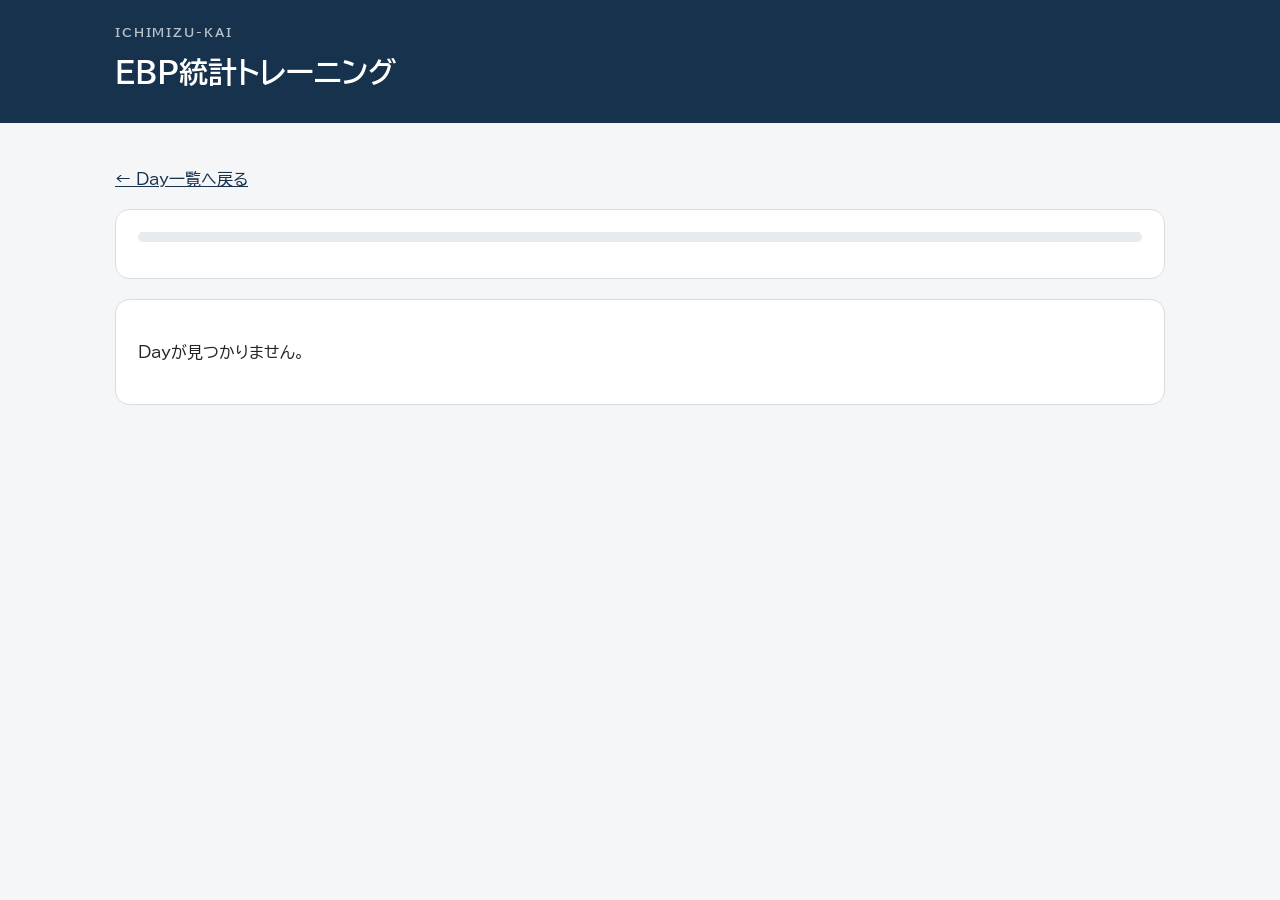
==== day.html @ ff24d5a7 "Add files via upload" ====
<!doctype html>
<html lang="ja">
<head>
  <meta charset="utf-8">
  <meta name="viewport" content="width=device-width,initial-scale=1">
  <meta name="robots" content="noindex,nofollow,noarchive">
  <title>問題を解く｜EBP統計トレーニング</title>
  <link rel="stylesheet" href="css/style.css">
</head>
<body>
<header class="site-header compact-header">
  <div class="container">
    <p class="eyebrow">ICHIMIZU-KAI</p>
    <h1>EBP統計トレーニング</h1>
  </div>
</header>

<main class="container">
  <p><a href="index.html">← Day一覧へ戻る</a></p>
  <section class="panel">
    <div id="dayHeader"></div>
    <div class="progress-bar"><div id="progressFill"></div></div>
    <p id="progressText" class="muted"></p>
  </section>

  <section class="panel" id="questionPanel">
    <div id="questionArea"></div>
  </section>

  <section class="panel hidden" id="resultPanel">
    <div id="resultArea"></div>
  </section>
</main>

<script src="js/day.js"></script>
</body>
</html>
---- css/style.css ----
@import url('https://fonts.googleapis.com/css2?family=BIZ+UDPGothic:wght@400;700&display=swap');
:root{
  --navy:#17324d;
  --ink:#20252a;
  --red:#7a263a;
  --paper:#f5f6f7;
  --line:#d8dde2;
  --white:#fff;
  --muted:#66717d;
  --good:#2f6f44;
  --bad:#8a2430;
  --radius:14px;
}
*{box-sizing:border-box}
body{margin:0;font-family:"BIZ UDPGothic","Yu Gothic",sans-serif;color:var(--ink);background:var(--paper);line-height:1.75}
a{color:var(--navy)}
.container{width:min(1050px,calc(100% - 28px));margin:auto}
.site-header{background:var(--navy);color:white;padding:42px 0 36px}
.compact-header{padding:22px 0}
.site-header h1{margin:.2rem 0;font-size:clamp(2rem,5vw,3.4rem)}
.compact-header h1{font-size:1.8rem}
.eyebrow,.kicker{font-size:.78rem;font-weight:700;letter-spacing:.15em;margin:0;color:var(--red)}
.site-header .eyebrow{color:white;opacity:.7}
.lead{margin:0;opacity:.92}
main{padding:26px 0 52px}
.panel{background:white;border:1px solid var(--line);border-radius:var(--radius);padding:22px;margin-bottom:20px}
.panel.compact{padding-bottom:16px}
h2{margin:.1rem 0 1rem;color:var(--navy)}
h3{color:var(--navy)}
.section-heading{display:flex;justify-content:space-between;gap:16px;align-items:flex-start}
.stats-grid{display:grid;grid-template-columns:repeat(3,1fr);gap:12px}
.stat{border:1px solid var(--line);border-radius:12px;padding:16px;text-align:center}
.stat strong{display:block;font-size:1.7rem;color:var(--navy)}
.stat span{font-size:.85rem;color:var(--muted)}
.day-card{border-top:1px solid var(--line);padding:16px 0}
.day-card:first-child{border-top:0}
.meta{display:flex;gap:8px;flex-wrap:wrap;margin:.4rem 0}
.badge{display:inline-block;border:1px solid var(--line);border-radius:999px;padding:.12rem .55rem;font-size:.78rem}
.status{font-size:.85rem;font-weight:700}
.status.done{color:var(--good)}
.status.progress{color:var(--red)}
.button{display:inline-block;border:0;border-radius:999px;background:var(--navy);color:white;padding:.7rem 1rem;font:inherit;font-weight:700;text-decoration:none;cursor:pointer}
.button.secondary{background:white;color:var(--navy);border:1px solid var(--navy)}
.text-button{border:0;background:none;color:var(--red);text-decoration:underline;cursor:pointer}
.downloads{display:flex;gap:10px;flex-wrap:wrap;margin-top:12px}
.progress-bar{height:10px;background:#e7ebee;border-radius:999px;overflow:hidden}
.progress-bar>div{height:100%;background:var(--navy);width:0}
.muted{color:var(--muted);font-size:.9rem}
.choice-list{display:grid;gap:10px;margin:18px 0}
.choice{border:1px solid var(--line);border-radius:10px;padding:12px;display:flex;gap:10px;align-items:flex-start;cursor:pointer}
.choice:hover{border-color:#8ba0b2}
.choice input{margin-top:.4rem}
.feedback{border-left:4px solid var(--navy);background:#f7f9fa;padding:14px;margin-top:16px}
.feedback.correct{border-color:var(--good)}
.feedback.incorrect{border-color:var(--bad)}
.hidden{display:none!important}
.exercise-note{background:#faf8f2;border:1px solid #e6dfcf;border-radius:10px;padding:14px;margin:12px 0}
.site-footer{padding:20px 0 40px;color:var(--muted);font-size:.9rem}
@media(max-width:700px){
  .stats-grid{grid-template-columns:1fr}
  .section-heading{display:block}
  .container{width:min(100% - 20px,1050px)}
  .panel{padding:17px}
  .button{width:100%;text-align:center}
}
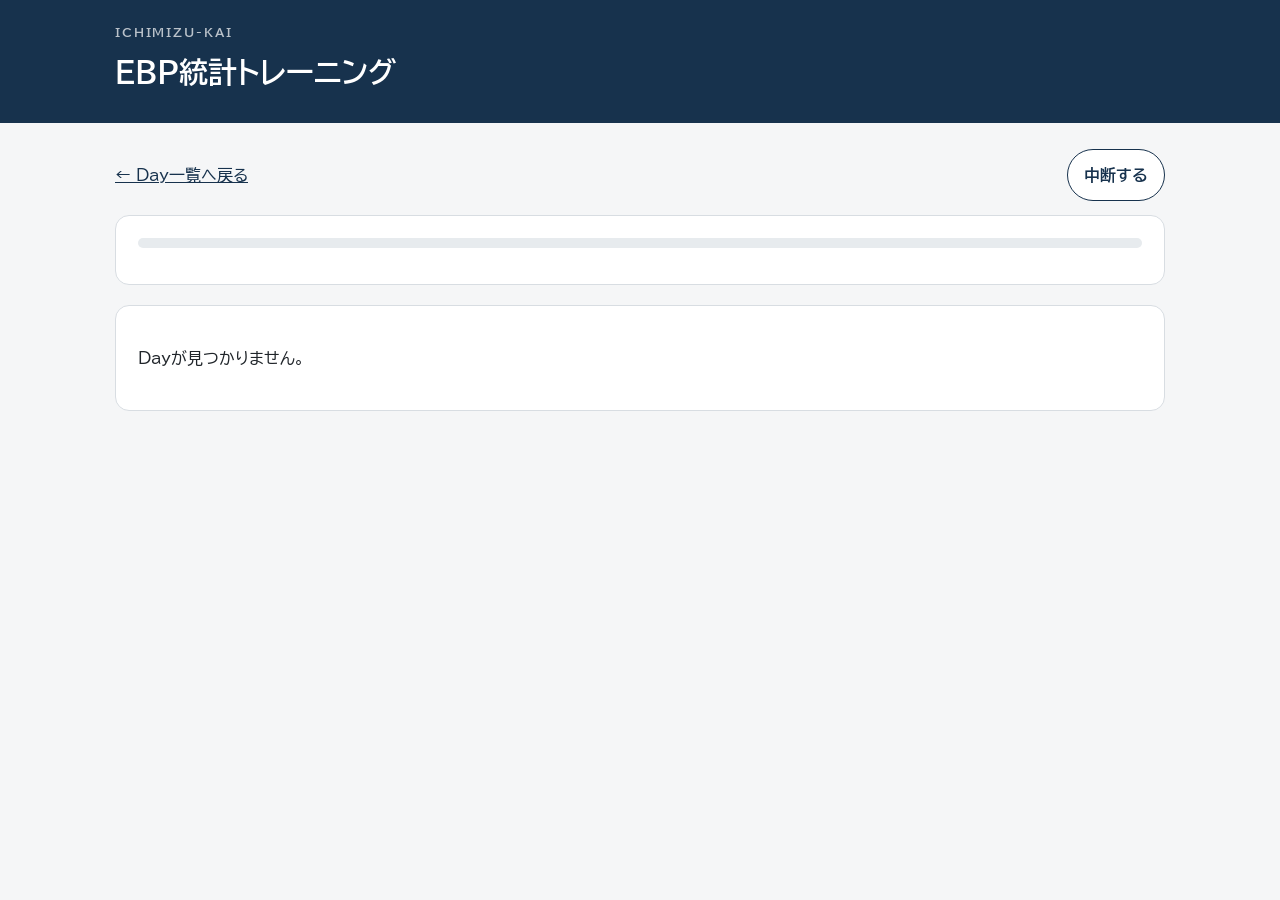
==== commit ac5387c3: "Add files via upload" ====
--- a/day.html
+++ b/day.html
@@ -16,7 +16,10 @@
 </header>
 
 <main class="container">
-  <p><a href="index.html">← Day一覧へ戻る</a></p>
+  <div class="day-nav">
+    <a href="index.html">← Day一覧へ戻る</a>
+    <button id="interruptButton" class="button secondary compact-button" type="button">中断する</button>
+  </div>
   <section class="panel">
     <div id="dayHeader"></div>
     <div class="progress-bar"><div id="progressFill"></div></div>
--- a/css/style.css
+++ b/css/style.css
@@ -63,3 +63,10 @@
   .panel{padding:17px}
   .button{width:100%;text-align:center}
 }
+
+.day-nav{display:flex;justify-content:space-between;align-items:center;gap:12px;margin-bottom:14px}
+.compact-button{width:auto}
+@media(max-width:700px){
+  .day-nav{align-items:stretch}
+  .day-nav .compact-button{width:auto;min-width:8.5rem}
+}
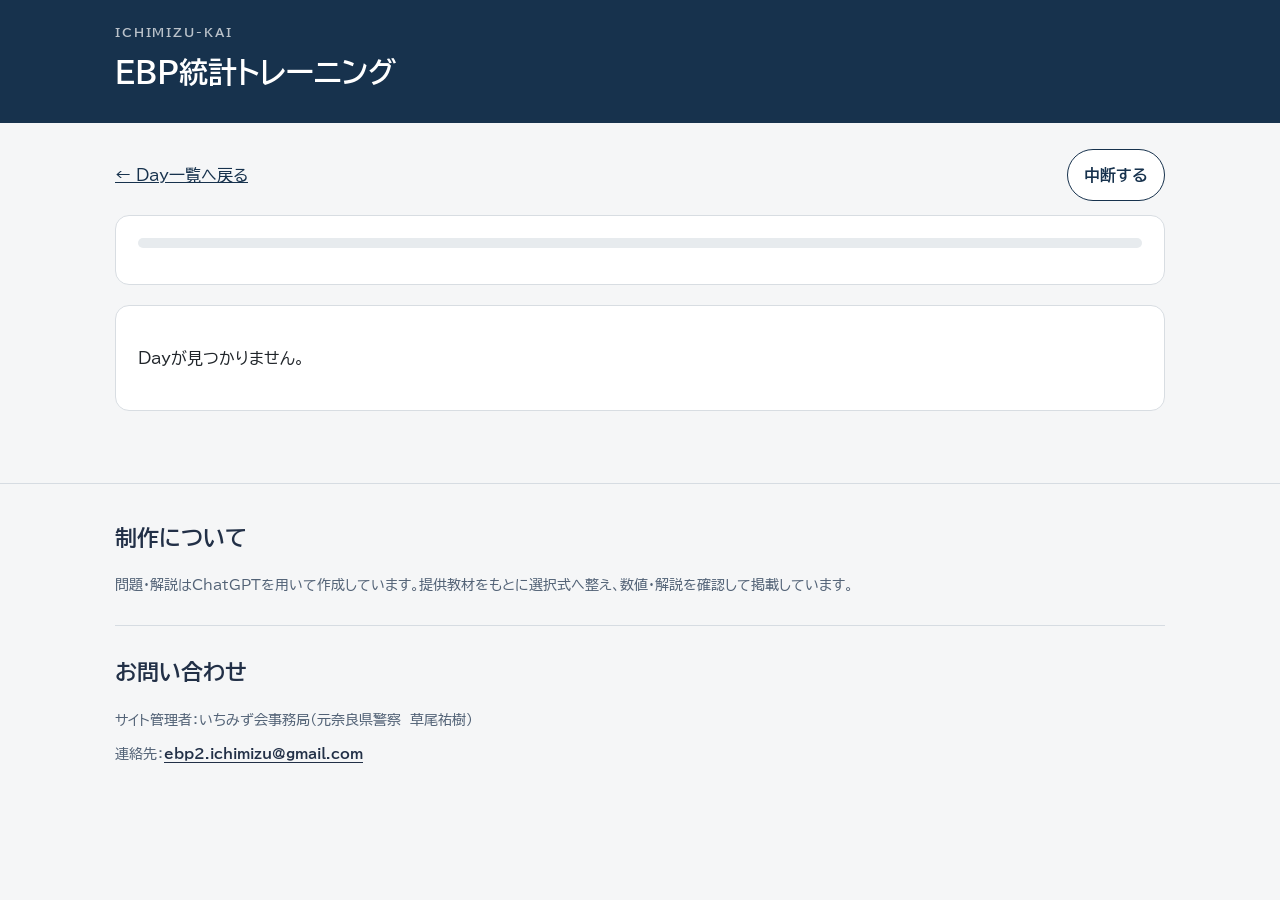
==== commit 819eee30: "Add files via upload" ====
--- a/day.html
+++ b/day.html
@@ -35,6 +35,20 @@
   </section>
 </main>
 
+<footer class="site-footer stat-footer">
+  <div class="container">
+    <section class="footer-section">
+      <h2>制作について</h2>
+      <p>問題・解説はChatGPTを用いて作成しています。提供教材をもとに選択式へ整え、数値・解説を確認して掲載しています。</p>
+    </section>
+    <hr class="footer-rule">
+    <section class="footer-section">
+      <h2>お問い合わせ</h2>
+      <p>サイト管理者：いちみず会事務局（元奈良県警察　草尾祐樹）</p>
+      <p>連絡先：<a href="mailto:ebp2.ichimizu@gmail.com">ebp2.ichimizu@gmail.com</a></p>
+    </section>
+  </div>
+</footer>
 <script src="js/day.js"></script>
 </body>
 </html>
--- a/css/style.css
+++ b/css/style.css
@@ -70,3 +70,34 @@
   .day-nav{align-items:stretch}
   .day-nav .compact-button{width:auto;min-width:8.5rem}
 }
+
+.input-block{display:block;margin:16px 0}
+.input-block span{display:block;font-weight:700;margin-bottom:6px}
+.input-block input,.input-block textarea{
+  width:100%;
+  border:1px solid #b8c0c7;
+  border-radius:10px;
+  padding:.8rem;
+  font:inherit;
+  background:#fff;
+}
+.input-block textarea{resize:vertical}
+
+/* v1.4: preserve the former Statistics header/logo style */
+.stat-legacy-header{background:#fff;color:#1f2940;padding:34px 0 20px;border-bottom:1px solid #d6dce2}
+.stat-logo{display:block;width:170px;height:auto;margin:0 0 34px}
+.stat-top-nav{display:flex;gap:44px;align-items:flex-end}
+.stat-top-nav a{color:#25324a;text-decoration:none;font-size:1.35rem;padding-bottom:12px}
+.stat-top-nav a.active{font-weight:700;border-bottom:4px solid #9d3447}
+.stat-top-nav a:hover{text-decoration:underline;text-underline-offset:5px}
+.stat-footer{background:#f5f6f7;color:#526276;padding:34px 0 46px;border-top:1px solid #d6dce2}
+.stat-footer h2{color:#223047;margin:.1rem 0 .9rem}
+.stat-footer p{margin:.55rem 0}
+.stat-footer a{color:#223047;font-weight:700;text-underline-offset:3px}
+.footer-rule{border:0;border-top:1px solid #d6dce2;margin:28px 0}
+@media(max-width:700px){
+  .stat-legacy-header{padding-top:24px}
+  .stat-logo{width:118px;margin-bottom:26px}
+  .stat-top-nav{gap:32px}
+  .stat-top-nav a{font-size:1.12rem}
+}
